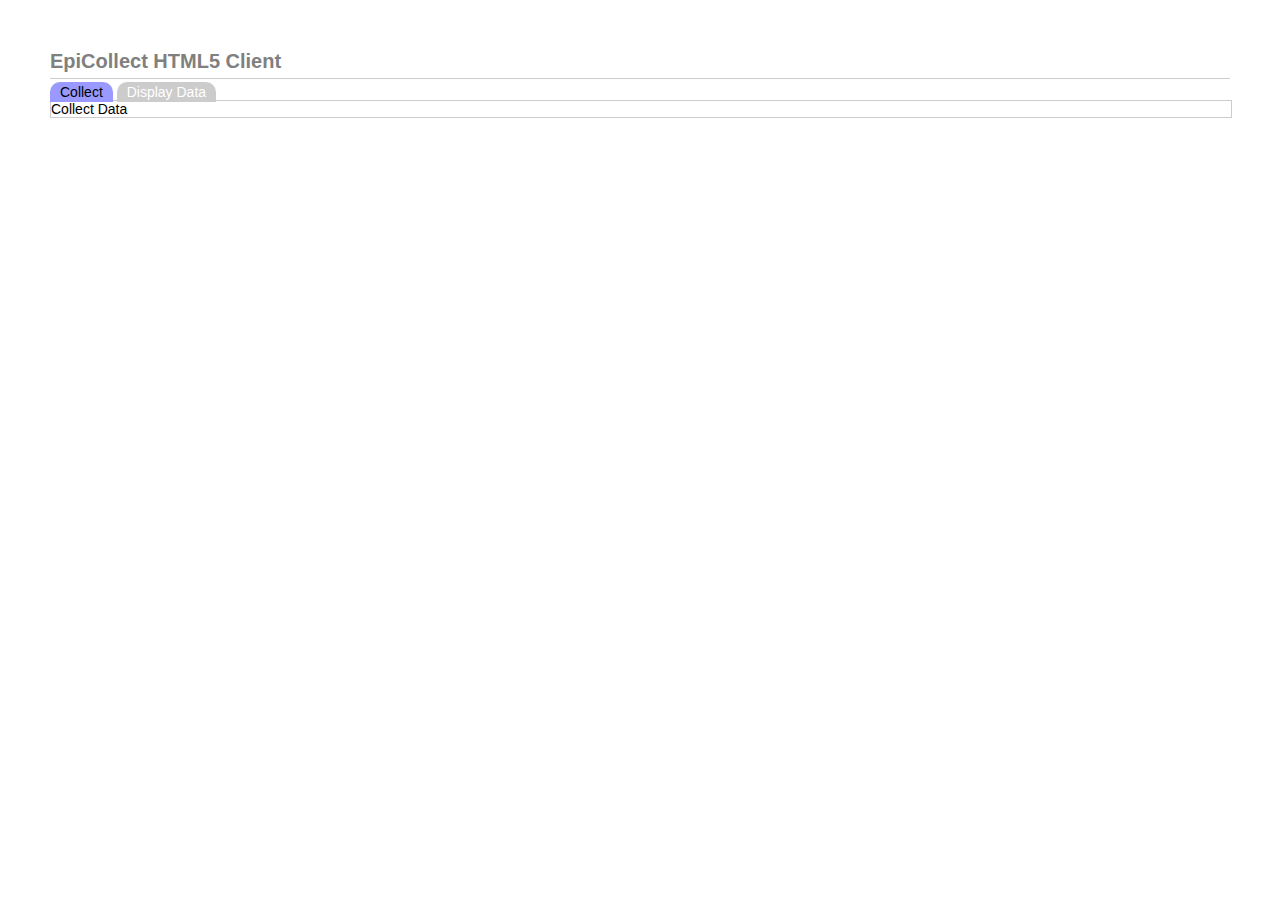
==== index.html @ a6feedaf "test form parser" ====
<!DOCTYPE html>
<html>
    <head>
        <title>EpiCollect HTML5</title>
        <link href="./css/EpiCollect.css" rel="stylesheet" type="text/css" />
        <script src="./js/layout.js" type="text/javascript"></script>
        <script src = "./js/EpiCollect.js" type="text/javascript"></script>
        <script type="text/javascript">
            var form;
        
            var Handler = function(){
                var target = document;
                var handler = false;    
            }
        
            function init()
            {
                var tabs = document.getElementsByTagName('span');
                for(var t = 0; t < tabs.length; t++)
                {
                    var h = {
                        target : tabs[t],
                        handler : function(e){
                            selectTab(this.id);
                        }
                    }
                    tabs[t].onclick = h.handler;
                }
                
                getXML('./demoproject.en_US.xml', draw);
            }
            
            function draw(xml)
            {
                form = parseXML(xml);
                drawForm(xml, 'collect');
            }
            
        </script>
    </head>
    <body onload="init();">
        <div id="head"><h1>EpiCollect HTML5 Client</h1></div>
        <div id="tabRow">
            <span id="collectTab" class="tab selected">Collect</span>
            <span id="showDataTab" class="tab">Display Data</span>
        </div>
        <div id="collect" class="pane selected">Collect Data</div>
        <div id="showData" class="pane">Show Data</div>
    </body>
</html>
---- css/EpiCollect.css ----
/* RESET!!! */
html, body, div, img, h1, h2, h3, h4, h5, h6, ul, ol, dl, li, dt, dd, p, blockquote, pre, span, form, fieldset, table, th, td { margin: 0; padding: 0; border-spacing:0; }  

img{ border:0;}
body{
	font-family: "Arial";
	font-size: 14px;
	margin : 50px 50px 50px 50px;
	min-width: 760px;
}

h1
{
	border-bottom : 1px solid #CCCCCC;
	color: #808080;
	font-size : 20px;
	padding-bottom : 5px;
	margin-bottom : 5px; 
}

a
{
	text-decoration : none;
}

a:hover
{
	text-decoration : underline;
}

.tab
{
	background-color: #CCCCCC;
	border-top-left-radius: 10px;
	border-top-right-radius: 10px;
	color: #FFFFFF;
	overflow: hidden;
	padding: 2px 10px 2px 10px;	
	
}

.tab:hover
{
	color: #000000;
	cursor: pointer;
}

.tab.selected
{
	background-color: #9999FF;
	color: #000000;
}

.pane
{
	display: none;
}

.pane.selected
{
	display: block;
	width: 100%;
	border: 1px solid #CCCCCC;
}

#loginStatus{
	float:right;
	margin-top: -2px;
}

#main
{
	min-height: 400px;
	border: 1px solid #cccccc;
	padding: 10px 10px 10px 10px;
}

#nav{
	float: right;
	margin-top : -15px;
}

#nav a{
	padding: 0px 5px 0px 5px;
}

#vSearch
{
	/*border : 1px solid #CCCCCC;	*/
}

#breadcrumbs
{
	margin : 5px 0px 0px 0px;
	padding : 5px 2px 5px 2px;
	border-top: 1px solid #CCCCCC;
	/*border-bottom: 1px solid #CCCCCC;*/
}
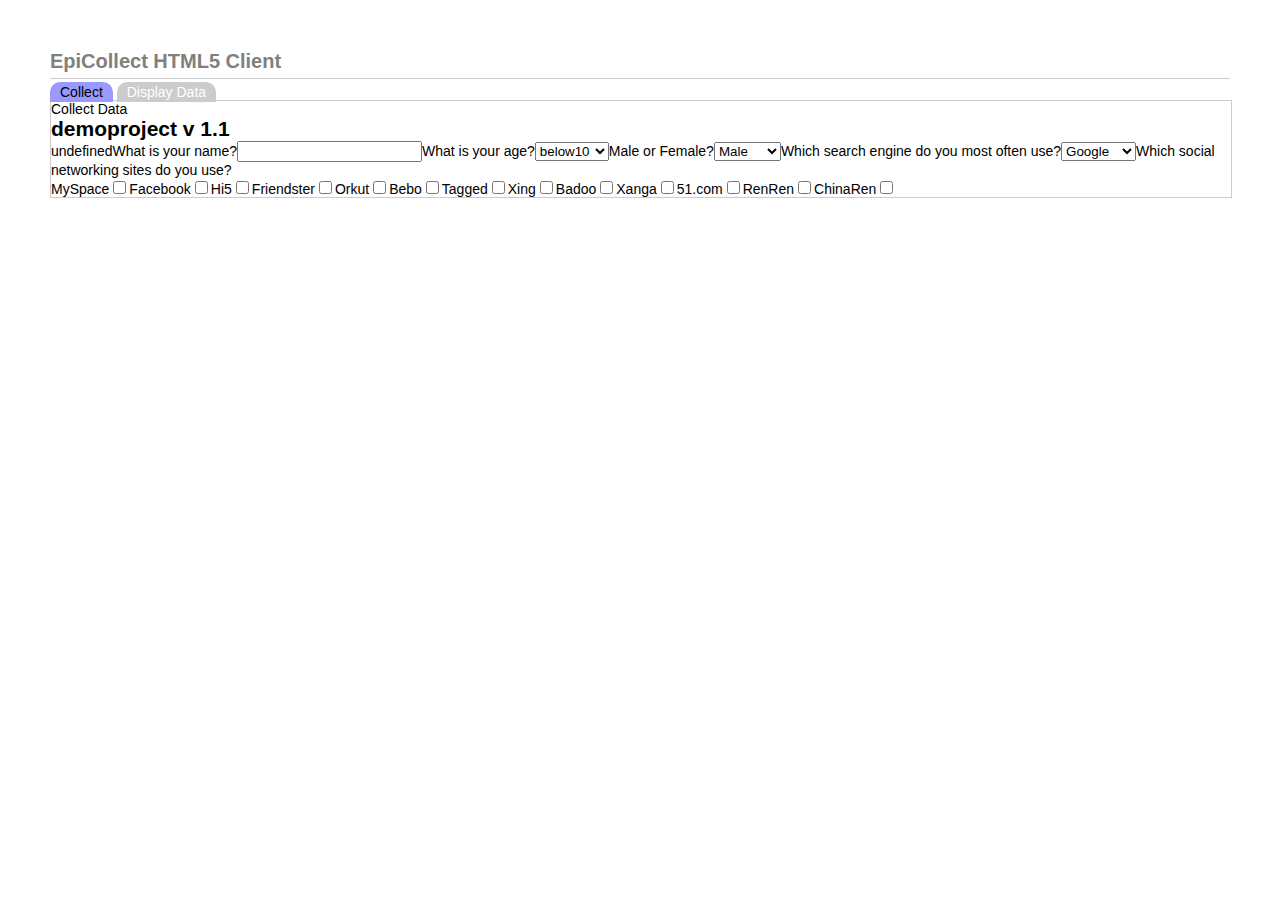
==== commit 4fa5cd78: "Form works" ====
--- a/index.html
+++ b/index.html
@@ -33,7 +33,7 @@
             function draw(xml)
             {
                 form = parseXML(xml);
-                drawForm(xml, 'collect');
+                drawForm(form, 'collect');
             }
             
         </script>
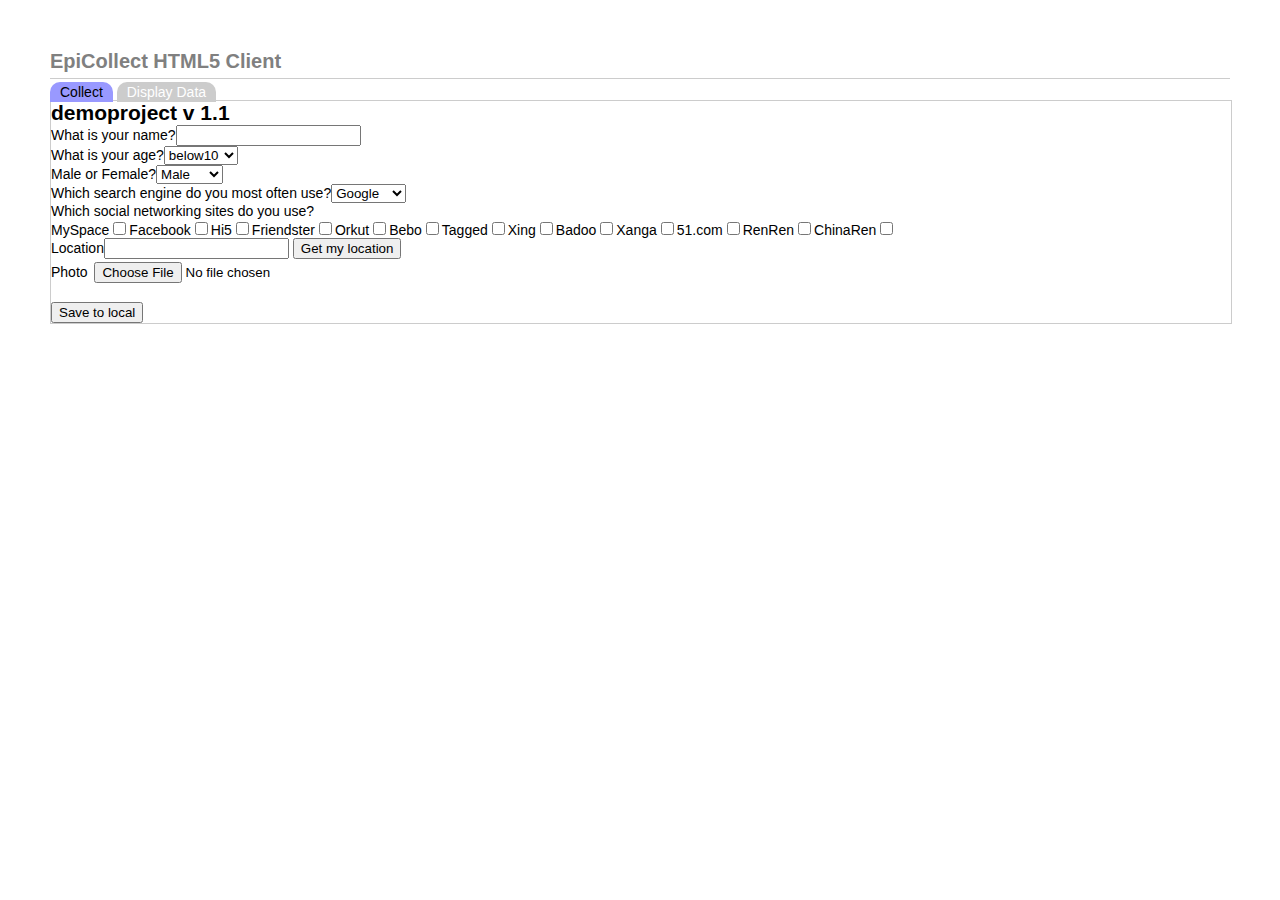
==== commit f3d47287: "Form Completed, ready for save of full form data and data display" ====
--- a/index.html
+++ b/index.html
@@ -4,7 +4,9 @@
         <title>EpiCollect HTML5</title>
         <link href="./css/EpiCollect.css" rel="stylesheet" type="text/css" />
         <script src="./js/layout.js" type="text/javascript"></script>
-        <script src = "./js/EpiCollect.js" type="text/javascript"></script>
+        <script src="./js/EpiCollect.js" type="text/javascript"></script>
+        <script src="./js/json.js" type="text/javascript"></script>
+        <script src="./js/imgreader.js" type="text/javascript"></script>
         <script type="text/javascript">
             var form;
         
@@ -33,7 +35,7 @@
             function draw(xml)
             {
                 form = parseXML(xml);
-                drawForm(form, 'collect');
+                drawForm(form, 'formPanel');
             }
             
         </script>
@@ -44,7 +46,14 @@
             <span id="collectTab" class="tab selected">Collect</span>
             <span id="showDataTab" class="tab">Display Data</span>
         </div>
-        <div id="collect" class="pane selected">Collect Data</div>
+        <div id="collect" class="pane selected">
+            <div id="formPanel">
+            </div>
+            <div class="ctrlRow"><span class="ctrlLabel">Location</span><img src="images/throbber.gif" id="throbber" style="display:none;" /><input id="geolocation" type="input" /> <input type="button" value="Get my location" onclick="onClickGeolocation(document.getElementById('geolocation'));" /></div>
+            <div class="ctrlRow"><span class="ctrlLabel">Photo</span> <input type="file" id="upload" style="width:400px; padding:3px;" onchange="try {onchange_file(this);} catch(e) {alert(e);}" /></div>
+            <img id="img-previewer" style="" />
+            <div><input type="button" onclick="onClickSaveToLocal(this);" value="Save to local"/></div>
+        </div>
         <div id="showData" class="pane">Show Data</div>
     </body>
 </html>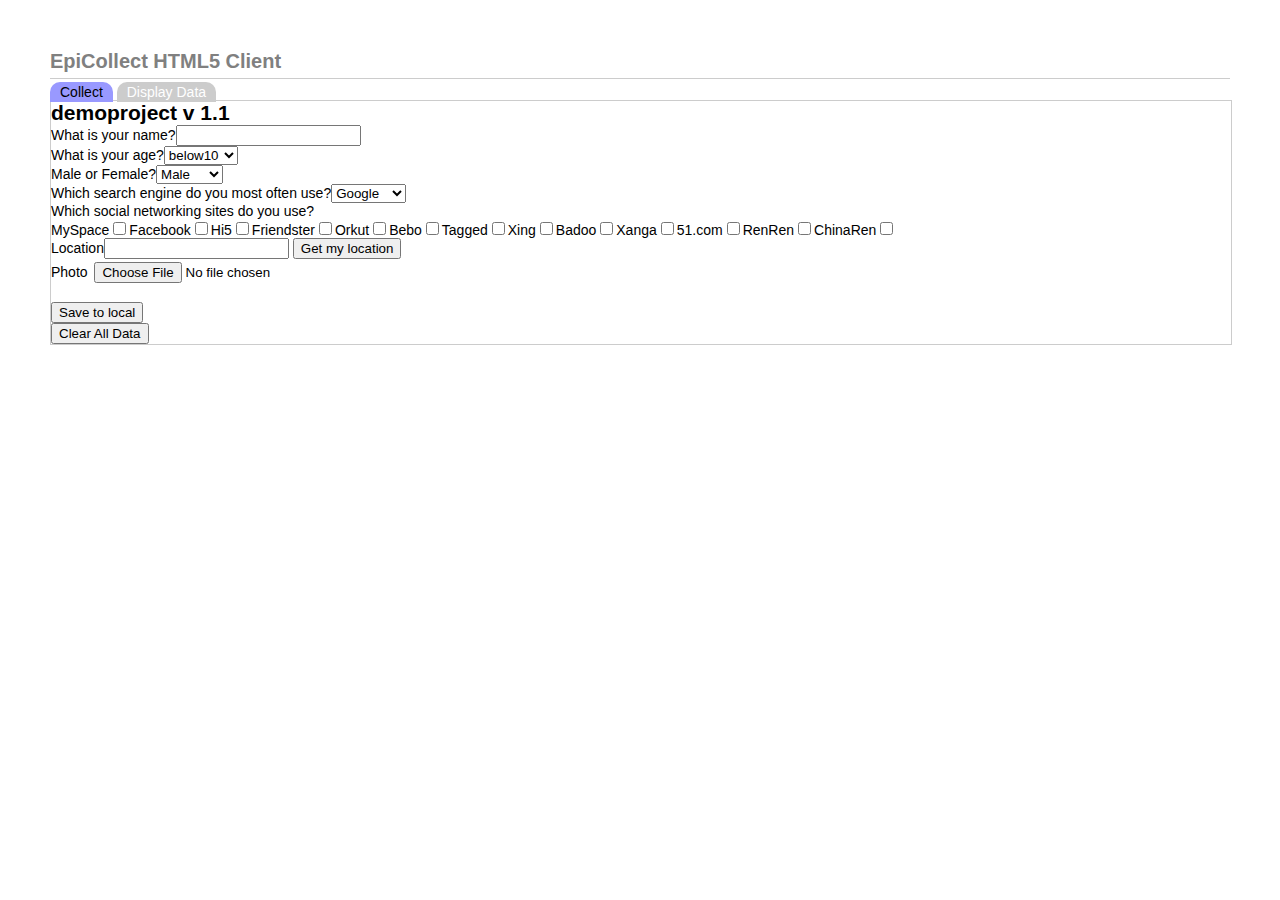
==== commit 4713df88: "1. store epidata to local storage." ====
--- a/index.html
+++ b/index.html
@@ -49,11 +49,19 @@
         <div id="collect" class="pane selected">
             <div id="formPanel">
             </div>
-            <div class="ctrlRow"><span class="ctrlLabel">Location</span><img src="images/throbber.gif" id="throbber" style="display:none;" /><input id="geolocation" type="input" /> <input type="button" value="Get my location" onclick="onClickGeolocation(document.getElementById('geolocation'));" /></div>
+            <div class="ctrlRow"><span class="ctrlLabel">Location</span><img src="images/throbber.gif" id="throbber" style="display:none;" /><input id="geolocation" name="geolocation" type="input" /> <input type="button" value="Get my location" onclick="onClickGeolocation(document.getElementById('geolocation'));" /></div>
             <div class="ctrlRow"><span class="ctrlLabel">Photo</span> <input type="file" id="upload" style="width:400px; padding:3px;" onchange="try {onchange_file(this);} catch(e) {alert(e);}" /></div>
             <img id="img-previewer" style="" />
-            <div><input type="button" onclick="onClickSaveToLocal(this);" value="Save to local"/></div>
+            <div><input type="button" onclick="onClickSaveEpiForm(this);" value="Save to local"/></div>
+			
+            <div><input type="button" onclick="onClickClearEpiData(this);" value="Clear All Data"/></div>
         </div>
-        <div id="showData" class="pane">Show Data</div>
+        <div id="showData" class="pane">
+            <h2>Locally Saved Data</h2>
+            <table id="localData">
+                <thead></thead>
+                <tbody></tbody>
+            </table>
+        </div>
     </body>
 </html>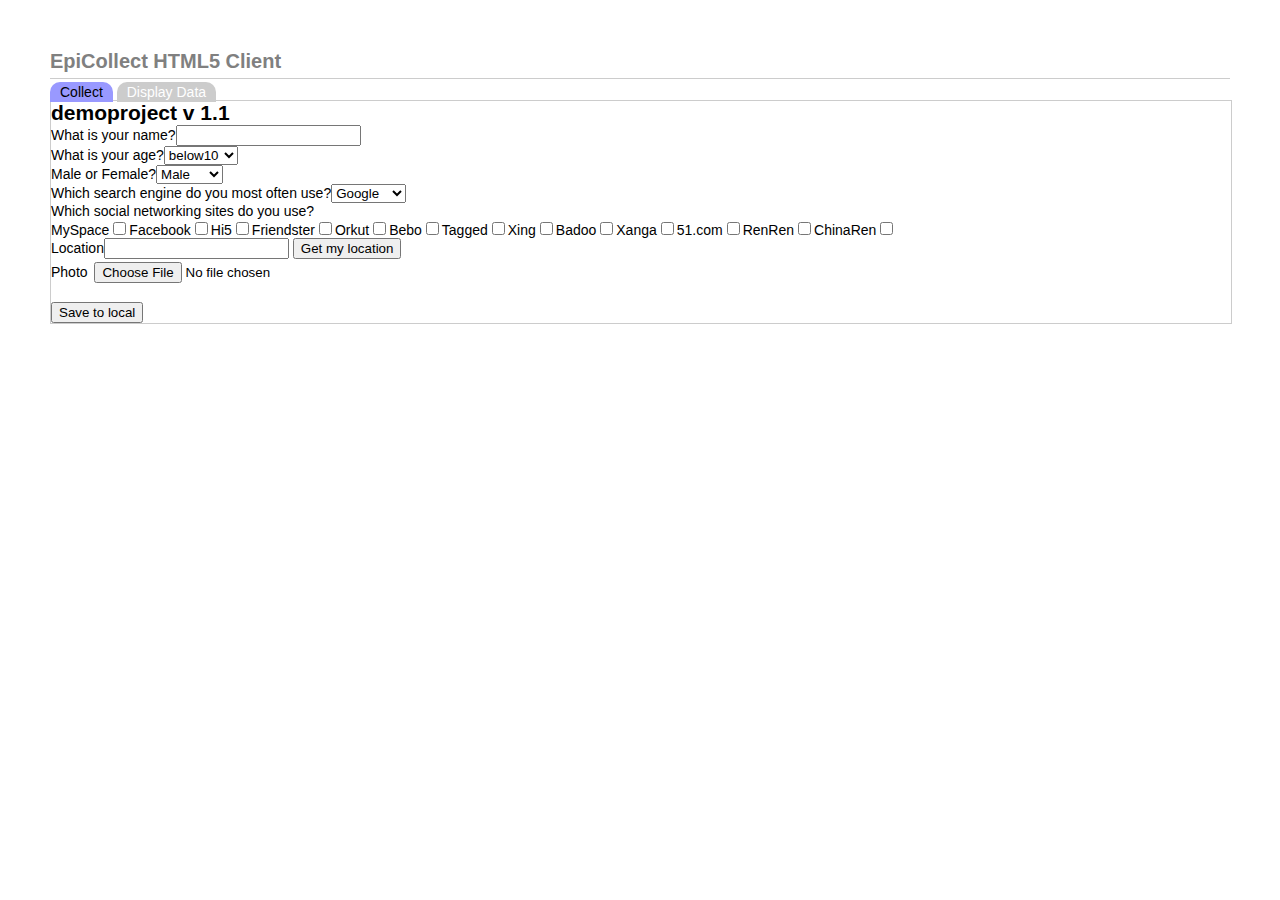
==== commit 6ea02c9b: "Added message nad currentProject variable to allow storage of multiple projects" ====
--- a/index.html
+++ b/index.html
@@ -36,6 +36,7 @@
             {
                 form = parseXML(xml);
                 drawForm(form, 'formPanel');
+                displayLocalData();
             }
             
         </script>
@@ -54,7 +55,7 @@
             <img id="img-previewer" style="" />
             <div><input type="button" onclick="onClickSaveEpiForm(this);" value="Save to local"/></div>
 			
-            <div><input type="button" onclick="onClickClearEpiData(this);" value="Clear All Data"/></div>
+          
         </div>
         <div id="showData" class="pane">
             <h2>Locally Saved Data</h2>
@@ -62,6 +63,7 @@
                 <thead></thead>
                 <tbody></tbody>
             </table>
+             <div><input type="button" onclick="onClickClearEpiData(this);" value="Clear All Data"/></div>
         </div>
     </body>
 </html>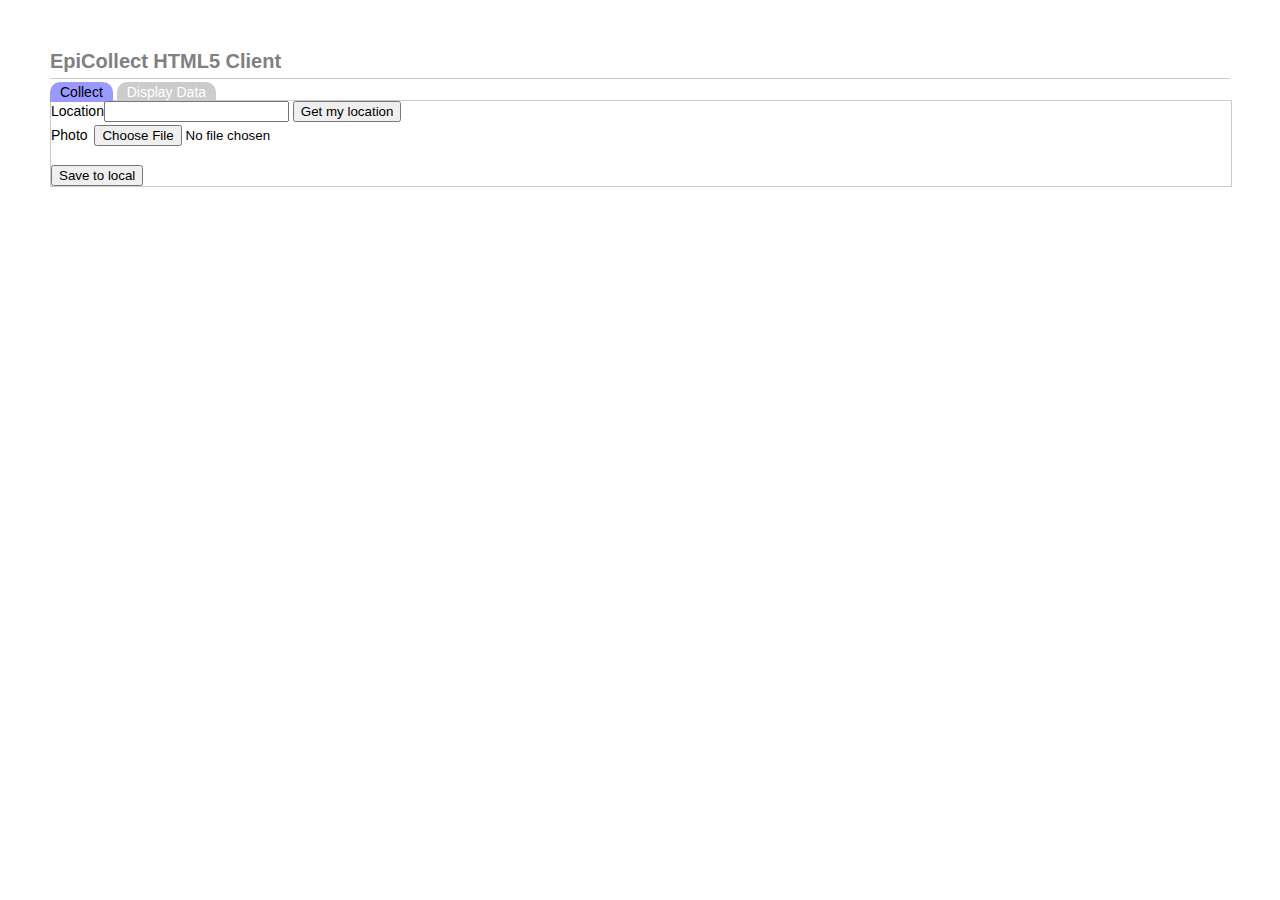
==== commit 86ec97ef: "include new xml funcitions" ====
--- a/index.html
+++ b/index.html
@@ -42,7 +42,7 @@
         </script>
     </head>
     <body onload="init();">
-        <div id="head"><h1>EpiCollect HTML5 Client</h1></div>
+        <div id="head"><h1 lang="en">EpiCollect HTML5 Client</h1></div>
         <div id="tabRow">
             <span id="collectTab" class="tab selected">Collect</span>
             <span id="showDataTab" class="tab">Display Data</span>
